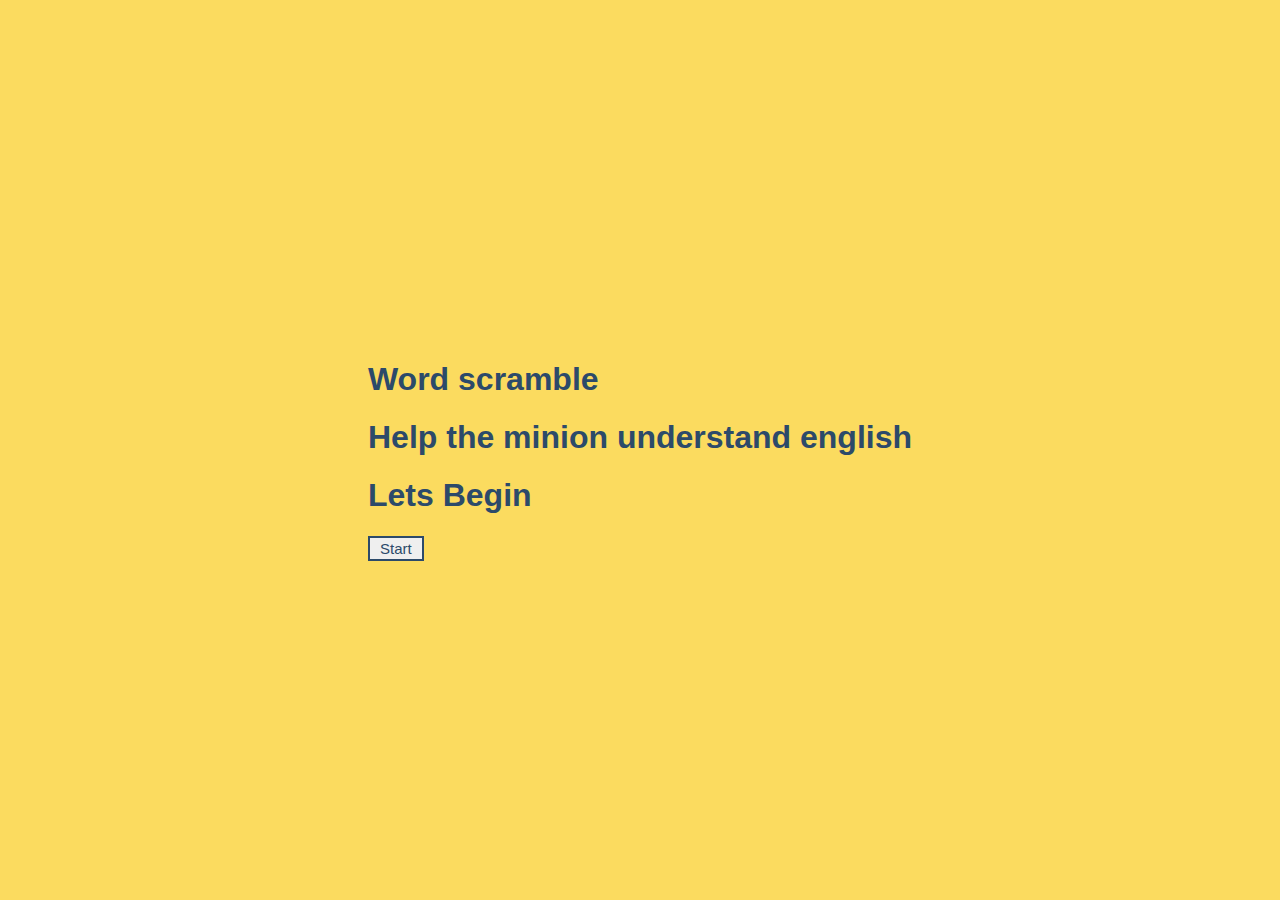
==== try.html @ a8651290 "thursday commit" ====
<!DOCTYPE html>
<html lang="en">

<head>
    <meta charset="UTF-8">
    <meta http-equiv="X-UA-Compatible" content="IE=edge">
    <meta name="viewport" content="width=device-width, initial-scale=1.0">
    <link rel="stylesheet" href="style.css" />
    <script src="./try.js" defer></script>

    <title>Word Jumbalaya</title>
</head>


    <body>

 <div class="tiledBackground">
    <div class="header"></div>
    <div class="main-cointainer">
        <div class="firstpage">
        <div class="heading">
            <h1>Word scramble</h1>
        
       </div>
        
            <div class="heading2">
                <h1>Help the minion understand english </h1>
                </div>
                <div class="heading3">
               <h1> Lets Begin</h1>
            </div>
        </div>
            <div id="ques-container" class=".ques-container">
                <div id="quest-container-top">
           
            <div id="intro">
                <h1>Guess the right Jumbled Word</h1>
            </div>
            
        </div>
            <div id="questList">
                <h1>first question</h1>
            </div>

            <div id="ans-grid" class="ans-grid">
                <button id="btn1" class="btn">guess1</button>
                <button id="btn2" class="btn">guess2</button>
                <button id="btn3" class="btn">guess3</button>
                <button id="btn4" class="btn">guess4</button>
            </div>
            <div id="result">
                <h1>Result</h1>
            </div>
            <div id="timeText" >TIMER</div>
        </div>
        <div class="next-question">
            <button class="strt">Start</button>
            <button class="cont">Continue</button>
            <button class="try">Try Again</button>
        </div>
    </div>
 <div class="footer"></div>
</div>
</body>

</html>
---- style.css ----
*, *::before ,*::after{
    /**makes everhying easier to style*/
    box-sizing: border-box;
    font-family: 'Franklin Gothic Medium', 'Arial Narrow', Arial, sans-serif;
   
}

body{
    /**remove padding and margin*/
    padding:0;
    margin:0;
    display:flex;
    justify-content: center;
    align-items: center;
    height: 100vh;
    width: 100vw;
    background-color:#fbdb5f;
    color:#2c4a6a;
    
   /** background-image:url(/image/minion4.jpg);
   
    background-size:contain;
   
    background-size:1440px 800px;
    background-size:cover;
   background-repeat: no-repeat;*/
 
}



.ans-grid{
    display:grid;
    grid-template-columns: repeat(2,auto);
    gap:10px;
    margin: 20px 0;

}

.btn{
    border:2px solid ;
    padding: 5px 10px;
    color:#2c4a6a;
    font-size: 20px; 
}

.strt,.cont,.try{
    
    border:2px solid ;
    padding: 2px 10px;
    color:#2c4a6a;
    font-size: 15px; 
}

.next-question{
    display: flex;
}
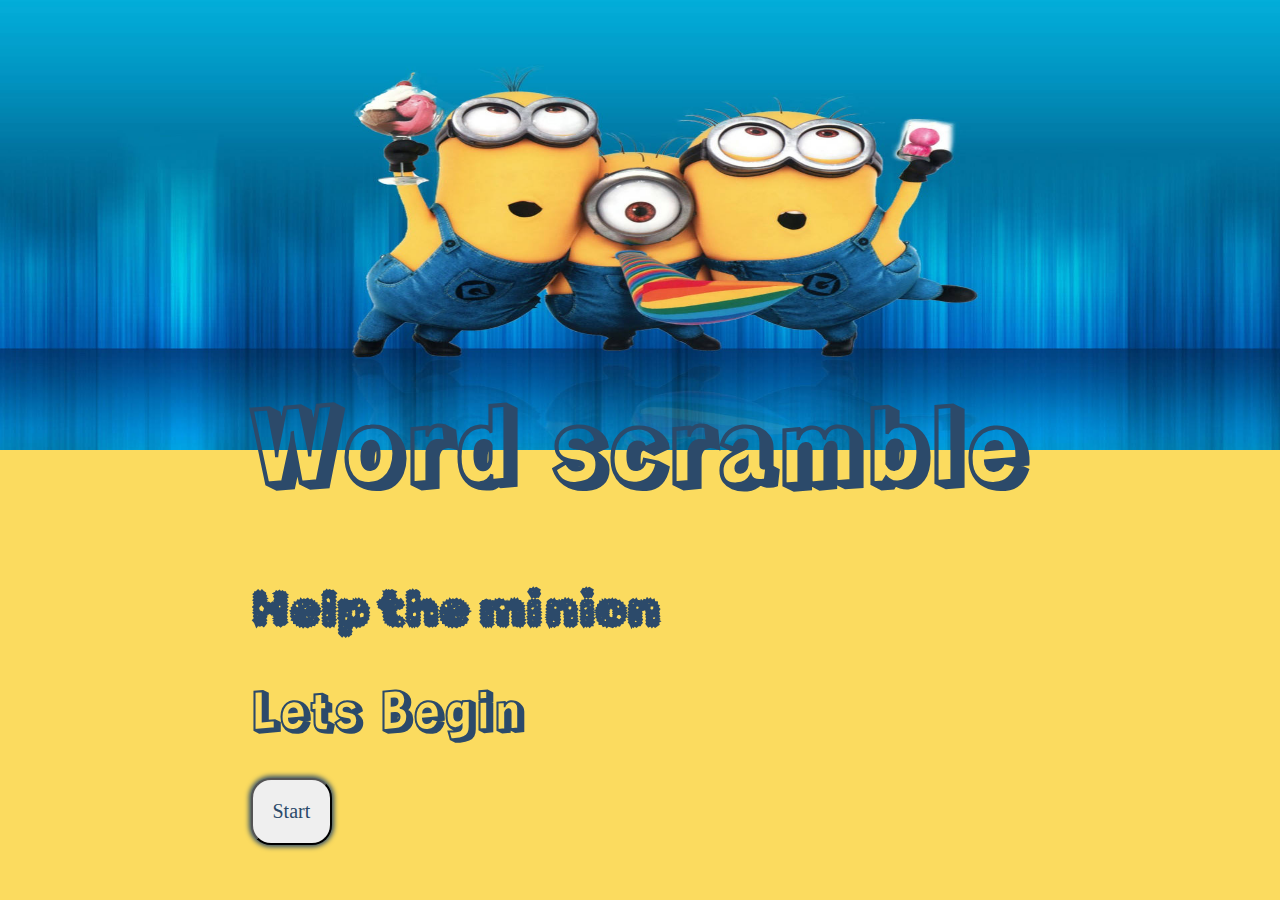
==== commit ca483fed: "Monday commit" ====
--- a/try.html
+++ b/try.html
@@ -5,43 +5,66 @@
     <meta charset="UTF-8">
     <meta http-equiv="X-UA-Compatible" content="IE=edge">
     <meta name="viewport" content="width=device-width, initial-scale=1.0">
-    <link rel="stylesheet" href="style.css" />
-    <script src="./try.js" defer></script>
+    <link rel="preconnect" href="https://fonts.googleapis.com">
+    <link rel="preconnect" href="https://fonts.gstatic.com" crossorigin>
+    <link href="https://fonts.googleapis.com/css2?family=Bungee+Shade&family=Fredericka+the+Great&family=Patua+One&family=Rampart+One&family=Rubik+Gemstones&family=Rye&family=Slackey&display=swap" rel="stylesheet">
 
+    <link rel="stylesheet" href="./style2.css" />
+    <script type="module" src="./try.js" defer></script>
+    
+   
     <title>Word Jumbalaya</title>
+   
 </head>
 
 
-    <body>
+<body>
 
+    
+    
+    <div class="gif">
+        <img src="./image/transgif.gif">
+    </div>
  <div class="tiledBackground">
-    <div class="header"></div>
-    <div class="main-cointainer">
-        <div class="firstpage">
-        <div class="heading">
-            <h1>Word scramble</h1>
+   
+<div class="main-cointainer">
+   
+   
+    <div class="firstpage">
+        <div >
+           <h1 class="heading"> Word scramble</h1> 
         
        </div>
         
-            <div class="heading2">
-                <h1>Help the minion understand english </h1>
+            <div >
+                <h1 class="heading2">Help the minion  </h1>
                 </div>
-                <div class="heading3">
-               <h1> Lets Begin</h1>
+                <div >
+               <h1 class="heading3"> Lets Begin</h1>
             </div>
-        </div>
+        <div> <button class="strt">Start</button></div>
+        
+    </div>
+        <div class="mainquest_container">
+            
             <div id="ques-container" class=".ques-container">
-                <div id="quest-container-top">
+              <div id="quest-container-top">
+               
+                <div id="intro">
+               <h1>Guess the right Jumbled Word</h1>
+               </div>
+               <div class="flex_parent">
+               <div class="Score">Score :</div>
            
-            <div id="intro">
-                <h1>Guess the right Jumbled Word</h1>
+               <div id="timer" >TIMER :</div>
+               
+              </div>
+            
             </div>
-            
-        </div>
             <div id="questList">
                 <h1>first question</h1>
             </div>
-
+            
             <div id="ans-grid" class="ans-grid">
                 <button id="btn1" class="btn">guess1</button>
                 <button id="btn2" class="btn">guess2</button>
@@ -50,17 +73,29 @@
             </div>
             <div id="result">
                 <h1>Result</h1>
+               
             </div>
-            <div id="timeText" >TIMER</div>
+          
+           
         </div>
+        
         <div class="next-question">
-            <button class="strt">Start</button>
-            <button class="cont">Continue</button>
+           <button class="cont">Continue</button>
+       
             <button class="try">Try Again</button>
+           
         </div>
+      
     </div>
- <div class="footer"></div>
+    
+
 </div>
+<!--<footer class="footer">guess the right jum</footer>-->
+</div>
+
+
 </body>
 
-</html>+</html>
+
+  --- a/style2.css
+++ b/style2.css
@@ -0,0 +1,235 @@
+*, *::before ,*::after{
+    /**makes everhying easier to style*/
+    box-sizing: border-box;
+    font-family: 'Franklin Gothic Medium', 'Arial Narrow', Arial, sans-serif;
+   
+}
+
+body{
+    /**remove padding and margin*/
+    padding:0;
+    margin:0;
+    display:flex;
+    justify-content: center;
+    align-items: center;
+    height: 100vh;
+    width: 100vw;
+    background-color:#fbdb5f;
+    color:#2c4a6a;
+    
+
+   /** background-image:url(/image/minion4.jpg);
+   
+    background-size:contain;
+   
+    background-size:1440px 800px;
+    background-size:cover;
+   background-repeat: no-repeat;*/
+   background-image: url(./image/minion55.jpeg);
+ background-size: 100% 50%;
+ background-repeat:no-repeat;
+ 
+}
+
+
+
+
+.ans-grid{
+    display:grid;
+    grid-template-columns: repeat(2,auto);
+    gap:50px;
+    margin: 20px 0;
+   
+}
+
+.btn{
+    margin-top:10px;
+    border-radius:20px ;
+    box-shadow: 0 0 5px 2px;
+    padding: 15px 10px;
+    color:#fbdb5f;
+    font-size: 20px; 
+    font-family: 'Slackey', cursive;
+    cursor:pointer;
+    background: #2c4a6a;
+   
+    
+}
+.btn:hover{
+    background:buttonface;
+    color:#2c4a6a;
+    padding: 15px 10px;
+}
+
+
+#questList{
+    margin-left:250px;
+    font-size: 50px;
+    /*font-family: 'Fredoka One', cursive;*/
+    font-family: 'Rubik Gemstones', cursive;
+    /*font-family: 'Slackey', cursive;*/
+
+}
+
+#timer{
+   margin-left: 550px;
+    font-family: 'Rye', cursive;
+   font-size:20px;
+}
+.Score{
+    font-family: 'Rye', cursive;
+    font-size:20px;
+    margin-left: 10px;
+}
+.flex_parent{
+   display: flex;
+   
+}
+#result{
+    font-family: 'Rubik Gemstones', cursive;
+    font-size: 50px;
+    margin:50px;
+}
+
+h1 {
+    
+    font-family: 'Slackey', cursive;
+    
+   font-size: 75px;
+    
+    /*font-family: 'Rampart One', cursive;
+    font-family: 'Bungee Shade', cursive;
+    font-family: 'Fredericka the Great', cursive;
+    font-family: 'Patua One', cursive;
+    font-family: 'Rubik Gemstones', cursive;
+    font-family: 'Rye', cursive;
+    font-family: 'Slackey', cursive;*/
+    
+    }
+    
+    #intro h1{
+        font-family: 'Slackey', cursive;
+        font-size: 40px;
+    }
+
+    
+
+   .heading{
+    margin-top: 40%;
+        font-family: 'Rampart One', cursive;
+        font-size:100px;
+    }
+    .heading2{
+        font-family: 'Rubik Gemstones', cursive;
+        font-size: 50px;
+    }
+    .heading3{
+        font-family: 'Rampart One', cursive;
+        font-size: 50px;
+    }
+
+.strt{
+    border-radius:20px ;
+    box-shadow: 0 0 5px 2px;
+    font-family: 'Slackey', cursive;
+    padding: 20px 20px;
+    color:#2c4a6a;
+    font-size: 20px; 
+}
+
+.cont,.try{
+
+    border-radius:20px ;
+    box-shadow: 0 0 5px 2px;
+    font-family: 'Slackey', cursive;
+    padding: 2px 10px;
+    color:#fbdb5f;
+    font-size: 20px; 
+    background: #2c4a6a;
+
+}
+.cont:hover{
+    background-color:buttonface;
+    color:#2c4a6a;
+
+
+}
+
+.try:hover{
+    background-color:buttonface;
+    color:#2c4a6a;
+ 
+}
+.next-question{
+    display:flex;
+    gap:300px;
+    margin-left: 100px;
+    margin-bottom: 20px;
+}
+
+/*#btn1{
+    margin-top: 20px;
+
+}
+#btn2{
+  margin-top:20px;
+}
+
+#btn3{
+    margin-top:20px;
+}
+#btn4{
+    margin-left:20px;
+}
+
+
+#ques-container{
+   border-radius:2px solid;
+}*/
+
+
+.mainquest_container{
+    margin-top: 200px;
+  display: none;
+  background-color:#fbdb5f;
+ width:1000px;
+ max-width:80%;
+  border-radius: 30px;
+  padding: 15px 10px;
+  box-shadow: 0 0 10px 2px;
+  border:#2c4a6a 15px solid;
+  
+}
+.mainquest_container{
+    border-radius: 4px;
+    /* #1 */
+   /* border: 5px solid hsl(0, 0%, 40%);*/
+    
+    /* #2 */
+    padding: 5px;
+    /*background: hsl(0, 0%, 20%);*/
+    border-radius: 30px;
+    /* #3 
+    outline: 5px solid hsl(0, 0%, 60%); */
+    
+    /* #4 AND INFINITY!!! (CSS3 only) */
+    box-shadow:
+    
+        /*0 0 0px 10px #fbdb5f,*/
+        0 0 0px 20px buttonface,
+        0 0 0px 25px whitesmoke,
+        0 0 10px 30px buttonface
+    
+}
+.gif{
+    /**background-image: url(./image/transgif.gif);
+    background-repeat:no-repeat;*/
+   display:none;
+    margin-top: 400px;
+}
+
+.footer{
+    margin-top: 50px;
+    background-color:buttonface;
+    padding: 20px;
+}